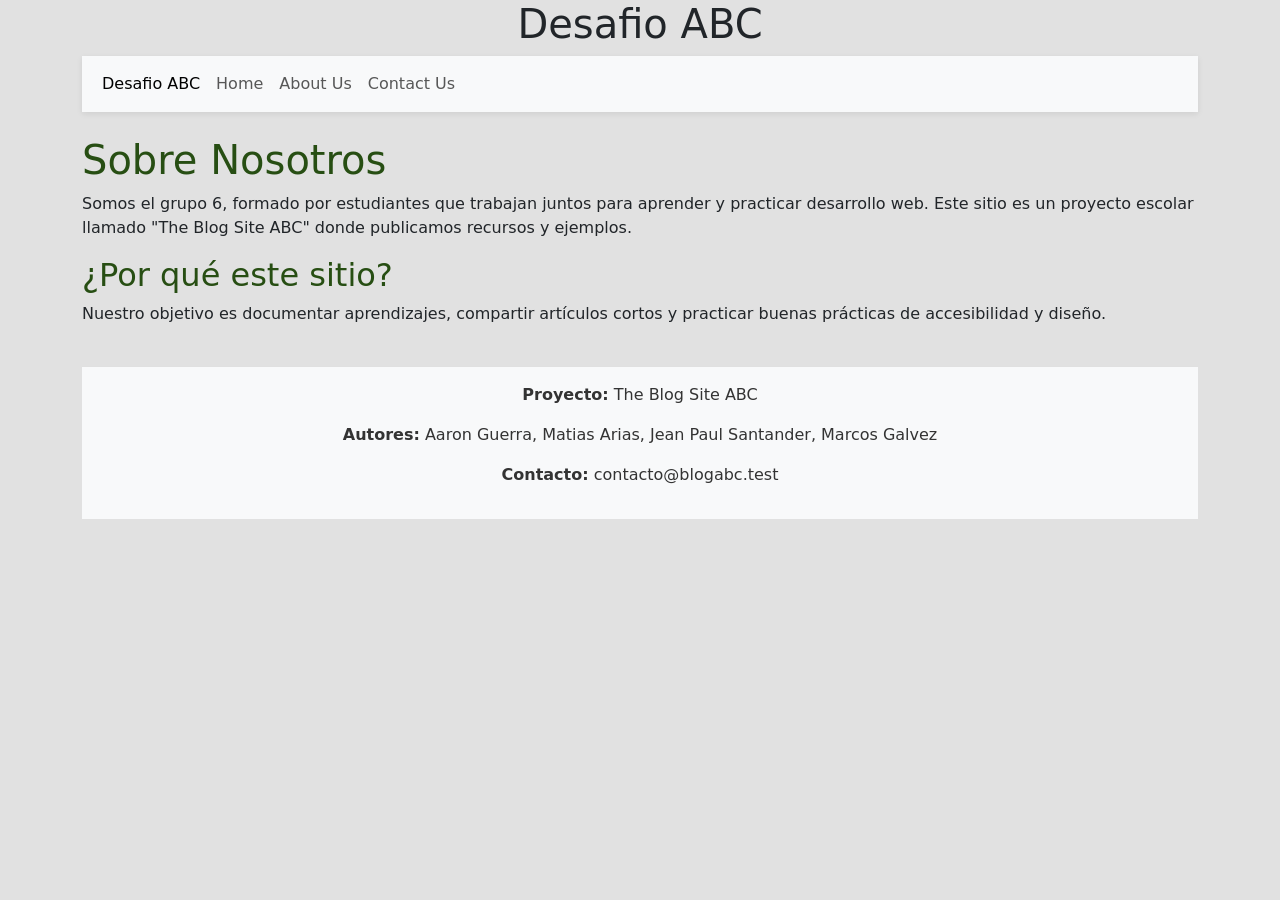
==== pages/aboutus.html @ e4ab9497 "Initial commit: Proyecto The Blog Site ABC" ====
<!doctype html>
<html lang="en">
  <head>
    <meta charset="UTF-8" />
    <meta name="viewport" content="width=device-width, initial-scale=1.0" />
    <title>Desafio ABC</title>
    <!-- Bootstrap -->
    <link href="https://cdn.jsdelivr.net/npm/bootstrap@5.3.8/dist/css/bootstrap.min.css" rel="stylesheet" integrity="sha384-sRIl4kxILFvY47J16cr9ZwB07vP4J8+LH7qKQnuqkuIAvNWLzeN8tE5YBujZqJLB" crossorigin="anonymous">
    <link href="../style.css" rel="stylesheet" />
  </head>
  <body class="container">
    <header>
      <h1 id="title" class="text-center">Desafio ABC</h1>
      <nav class="navbar navbar-expand-lg bg-body-tertiary sticky-top" id="mainNav">
        <div class="container-fluid">
          <button
            class="navbar-toggler"
            type="button"
            data-bs-toggle="collapse"
            data-bs-target="#navbarNav"
            aria-controls="navbarNav"
            aria-expanded="false"
            aria-label="Toggle navigation"
          >
            <span class="navbar-toggler-icon"></span>
          </button>
          <div class="collapse navbar-collapse" id="navbarNav">
            <ul class="navbar-nav">
              <li class="nav-item">
                <a
                  class="nav-link active"
                  aria-current="page"
                  href="../index.html"
                  >Desafio ABC</a
                >
              </li>
              <li class="nav-item">
                <a class="nav-link" href="home.html">Home</a>
              </li>
              <li class="nav-item">
                <a class="nav-link" href="aboutus.html">About Us</a>
              </li>
              <li class="nav-item">
                <a class="nav-link" href="contactus.html">Contact Us</a>
              </li>
            </ul>
          </div>
        </div>
      </nav>
    </header>
    <main class="my-4">
      <div class="row">
        <div class="col-12">
          <h1>Sobre Nosotros</h1>
          <p>
            Somos el grupo 6, formado por estudiantes que trabajan juntos para
            aprender y practicar desarrollo web. Este sitio es un proyecto
            escolar llamado "The Blog Site ABC" donde publicamos recursos y
            ejemplos.
          </p>
          <h2>¿Por qué este sitio?</h2>
          <p>
            Nuestro objetivo es documentar aprendizajes, compartir artículos
            cortos y practicar buenas prácticas de accesibilidad y diseño.
          </p>
        </div>
      </div>
    </main>

    <!-- Bootstrap -->
    <script src="https://cdn.jsdelivr.net/npm/bootstrap@5.3.8/dist/js/bootstrap.bundle.min.js" integrity="sha384-FKyoEForCGlyvwx9Hj09JcYn3nv7wiPVlz7YYwJrWVcXK/BmnVDxM+D2scQbITxI" crossorigin="anonymous"></script>
    <!-- Script Js -->
    <script src="../script.js"></script>

    <footer class="site-footer text-center mt-4 py-3">
      <div class="container">
        <p><strong>Proyecto:</strong> The Blog Site ABC</p>
        <p><strong>Autores:</strong> Aaron Guerra, Matias Arias, Jean Paul Santander, Marcos Galvez</p>
        <p><strong>Contacto:</strong> contacto@blogabc.test</p>
      </div>
    </footer>
  </body>
</html>
---- style.css ----
#title {
  text-align: center;
}

#h3_green {
  color: rgb(70, 117, 0);
}

.parent {
  display: grid;
  grid-template-columns: repeat(6, 1fr);
  grid-template-rows: repeat(5, 1fr);
  gap: 8px;
  text-align: center;
  border: black solid 1px;
  border-radius: 5px;
  box-shadow: 10px 10px 50px 0;
}

.letter {
  color: rgb(70, 117, 0);
  border: black solid 1px;
  padding: 40px 5px 40px 5px;
  margin: 5px 5px 5px 5px;
  border-radius: 5px;
  position: relative;
  justify-content: center;
  align-items: center;
  overflow: hidden;
  font-size: 3rem;
}

.letter_last3 {
  color: blue;
  border: black solid 1px;
  padding: 40px 5px 40px 5px;
  margin: 5px 5px 5px 5px;
  border-radius: 5px;
  position: relative;
  justify-content: center;
  align-items: center;
  overflow: hidden;
  font-size: 3rem;
}

body {
  background-color: rgb(225, 225, 225);
}

.letter-img {
    position: absolute;
    inset: 0;
    width: 100%;
    height: 100%;
    object-fit: cover;
    opacity: 0;
    transition: opacity 0.2s ease;
}

.letter.active {
    color: transparent;
}

.letter.active .letter-img {
    opacity: 1;
}
.btn-container{
  display: flex;
  justify-content: center;
  margin-top: 5px;
}

#randomColorsBtn{
  padding: 20px 60px;
  font-size: 22px;
  font-weight: bold;
}

#x, #y, #z, #filler-gif {
    grid-row-start: 5;
}

#filler-gif {
    grid-column: 4 / 7; 
}

#filler-gif .letter{
    color: red !important; 
}
    

/* <img src="https://media1.giphy.com/media/v1.Y2lkPTZjMDliOTUyMmZlZnd2Mzd5aHBidGxsN2lsbHBjbzgxaWF2c3dxdGdocDI5bm5zNiZlcD12MV9naWZzX3NlYXJjaCZjdD1n/YQitE4YNQNahy/source.gif"> */

/* Sticky navigation visual tweak */
#mainNav {
  background: rgba(255,255,255,0.95);
  backdrop-filter: blur(4px);
  box-shadow: 0 2px 6px rgba(0,0,0,0.08);
}

/* Footer */
.site-footer {
  background: #f8f9fa;
  border-top: 1px solid #e0e0e0;
  color: #333;
}

/* Home page layout: texto a la izquierda, imagen a la derecha */
main .row img {
  max-width: 100%;
  height: auto;
}

main h1, main h2, main h3 {
  color: #274e13;
}

@media (max-width: 767px) {
  .parent {
    grid-template-columns: repeat(3, 1fr);
  }
}

/* Foro styles */
#forum .card {
  border-radius: 8px;
}

#postsList .card {
  background: #ffffff;
}

#postsList p {
  white-space: pre-wrap;
}
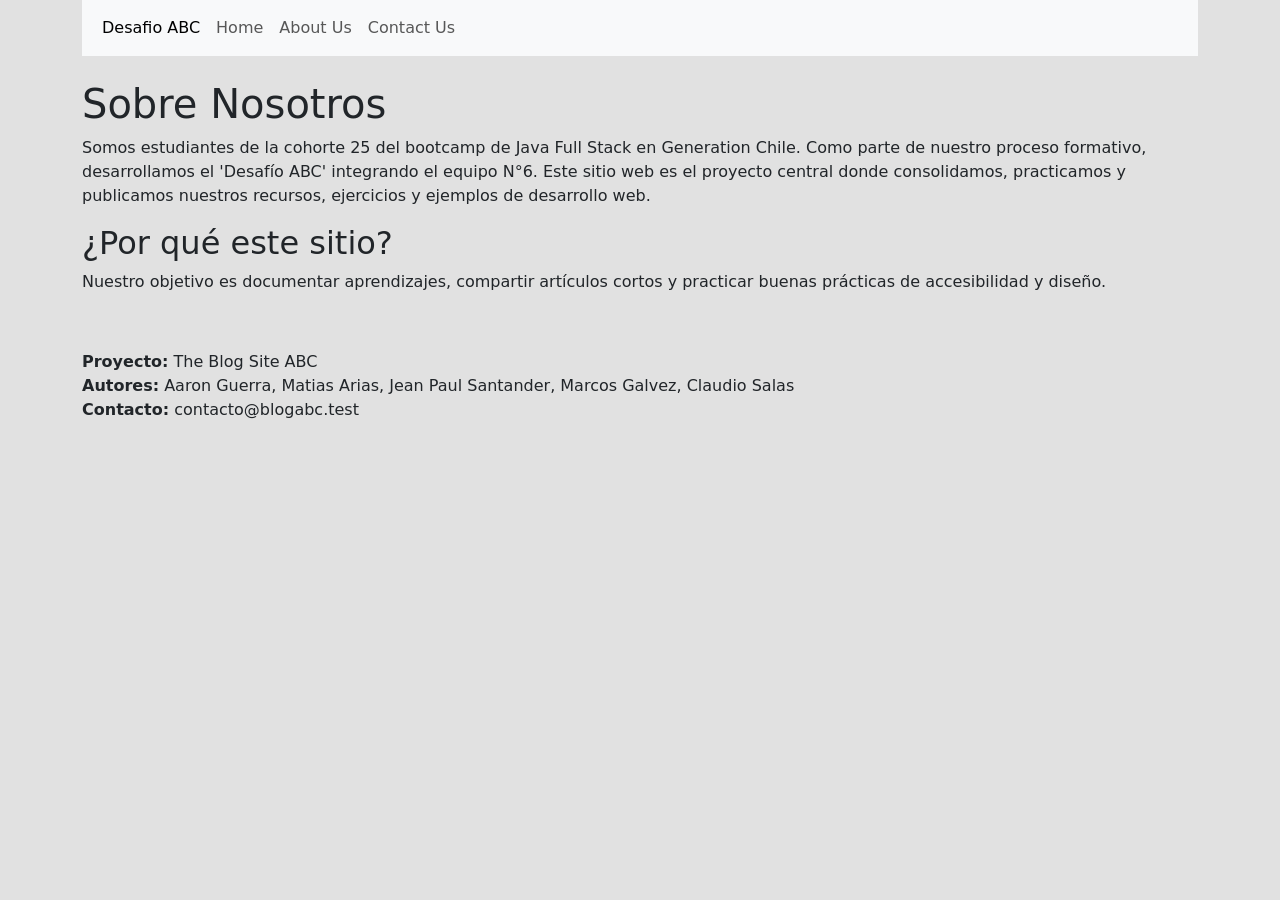
==== commit 006a5949: "Visual fix" ====
--- a/pages/aboutus.html
+++ b/pages/aboutus.html
@@ -10,7 +10,6 @@
   </head>
   <body class="container">
     <header>
-      <h1 id="title" class="text-center">Desafio ABC</h1>
       <nav class="navbar navbar-expand-lg bg-body-tertiary sticky-top" id="mainNav">
         <div class="container-fluid">
           <button
@@ -52,11 +51,10 @@
       <div class="row">
         <div class="col-12">
           <h1>Sobre Nosotros</h1>
-          <p>
-            Somos el grupo 6, formado por estudiantes que trabajan juntos para
-            aprender y practicar desarrollo web. Este sitio es un proyecto
-            escolar llamado "The Blog Site ABC" donde publicamos recursos y
-            ejemplos.
+          <p>Somos estudiantes de la cohorte 25 del bootcamp de Java Full Stack en Generation Chile. 
+            Como parte de nuestro proceso formativo, desarrollamos el 'Desafío ABC' integrando el equipo N°6.
+            Este sitio web es el proyecto central donde consolidamos, practicamos y publicamos nuestros recursos,
+            ejercicios y ejemplos de desarrollo web.
           </p>
           <h2>¿Por qué este sitio?</h2>
           <p>
@@ -73,10 +71,10 @@
     <script src="../script.js"></script>
 
     <footer class="site-footer text-center mt-4 py-3">
-      <div class="container">
-        <p><strong>Proyecto:</strong> The Blog Site ABC</p>
-        <p><strong>Autores:</strong> Aaron Guerra, Matias Arias, Jean Paul Santander, Marcos Galvez</p>
-        <p><strong>Contacto:</strong> contacto@blogabc.test</p>
+      <div id="footer-container">
+        <p class="footer-text"><strong>Proyecto:</strong> The Blog Site ABC</p>
+        <p class="footer-text"><strong>Autores:</strong> Aaron Guerra, Matias Arias, Jean Paul Santander, Marcos Galvez, Claudio Salas</p>
+        <p class="footer-text"><strong>Contacto:</strong> contacto@blogabc.test</p>
       </div>
     </footer>
   </body>
--- a/style.css
+++ b/style.css
@@ -1,3 +1,7 @@
+#h5_sub{
+  margin: 0 100px
+}
+
 #title {
   text-align: center;
 }
@@ -7,6 +11,10 @@
 }
 
 .parent {
+  width: 90%;
+  height: 90%;
+  margin: 0 0 0 100px;
+  justify-content: center;
   display: grid;
   grid-template-columns: repeat(6, 1fr);
   grid-template-rows: repeat(5, 1fr);
@@ -14,7 +22,7 @@
   text-align: center;
   border: black solid 1px;
   border-radius: 5px;
-  box-shadow: 10px 10px 50px 0;
+  box-shadow: 10px 10px 10px 0;
 }
 
 .letter {
@@ -76,60 +84,22 @@
   font-weight: bold;
 }
 
-#x, #y, #z, #filler-gif {
+#x, #y, #z, #filler-gif, #btn-container {
     grid-row-start: 5;
 }
 
 #filler-gif {
-    grid-column: 4 / 7; 
+    grid-column: 4 / 6; 
 }
 
 #filler-gif .letter{
     color: red !important; 
 }
-    
 
-/* <img src="https://media1.giphy.com/media/v1.Y2lkPTZjMDliOTUyMmZlZnd2Mzd5aHBidGxsN2lsbHBjbzgxaWF2c3dxdGdocDI5bm5zNiZlcD12MV9naWZzX3NlYXJjaCZjdD1n/YQitE4YNQNahy/source.gif"> */
-
-/* Sticky navigation visual tweak */
-#mainNav {
-  background: rgba(255,255,255,0.95);
-  backdrop-filter: blur(4px);
-  box-shadow: 0 2px 6px rgba(0,0,0,0.08);
+#footer-container{
+  text-align: start
 }
 
-/* Footer */
-.site-footer {
-  background: #f8f9fa;
-  border-top: 1px solid #e0e0e0;
-  color: #333;
-}
-
-/* Home page layout: texto a la izquierda, imagen a la derecha */
-main .row img {
-  max-width: 100%;
-  height: auto;
-}
-
-main h1, main h2, main h3 {
-  color: #274e13;
-}
-
-@media (max-width: 767px) {
-  .parent {
-    grid-template-columns: repeat(3, 1fr);
-  }
-}
-
-/* Foro styles */
-#forum .card {
-  border-radius: 8px;
-}
-
-#postsList .card {
-  background: #ffffff;
-}
-
-#postsList p {
-  white-space: pre-wrap;
-}
+.footer-text{
+  margin: 0
+}
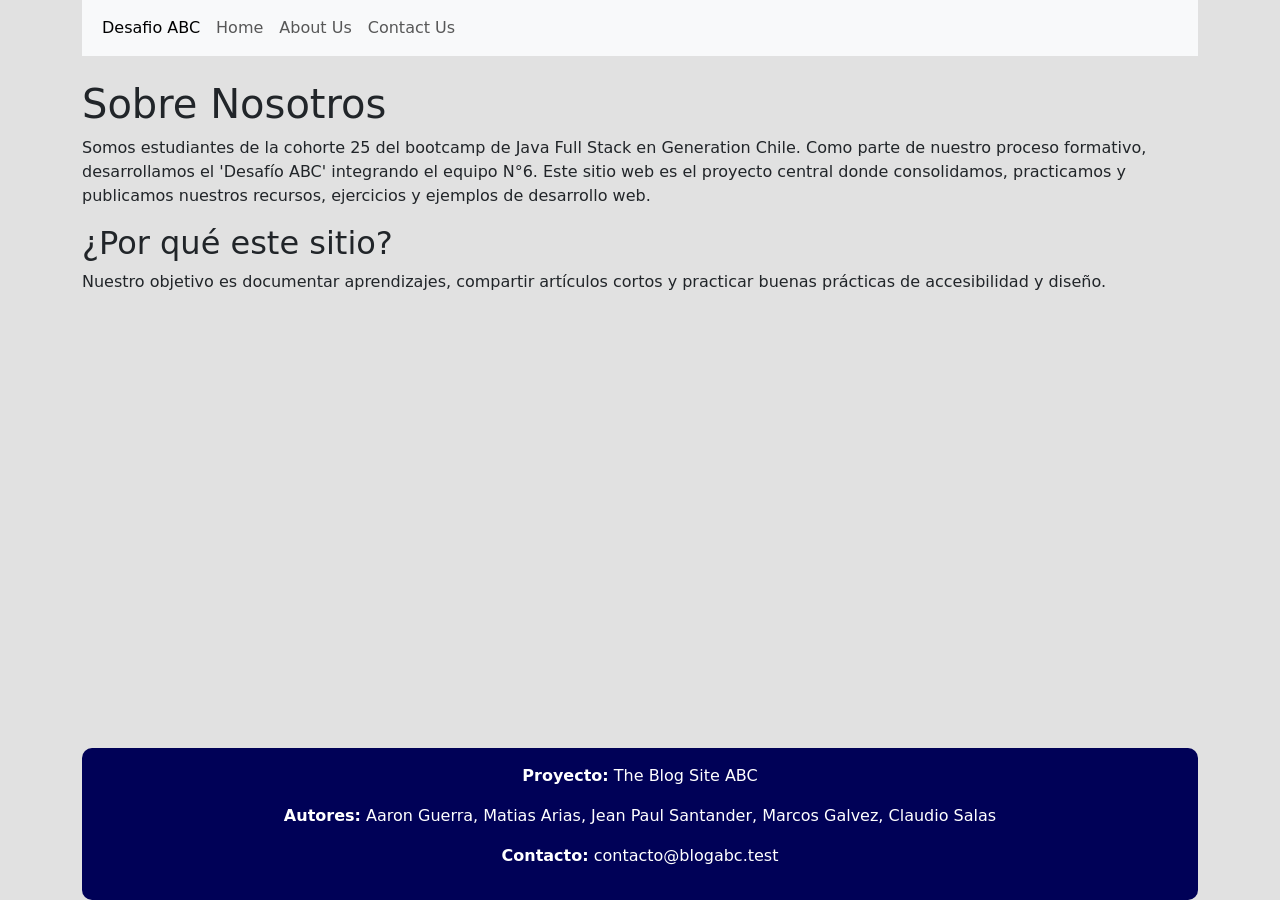
==== commit c87656a9: "v2.0" ====
--- a/pages/aboutus.html
+++ b/pages/aboutus.html
@@ -69,12 +69,11 @@
     <script src="https://cdn.jsdelivr.net/npm/bootstrap@5.3.8/dist/js/bootstrap.bundle.min.js" integrity="sha384-FKyoEForCGlyvwx9Hj09JcYn3nv7wiPVlz7YYwJrWVcXK/BmnVDxM+D2scQbITxI" crossorigin="anonymous"></script>
     <!-- Script Js -->
     <script src="../script.js"></script>
-
     <footer class="site-footer text-center mt-4 py-3">
-      <div id="footer-container">
-        <p class="footer-text"><strong>Proyecto:</strong> The Blog Site ABC</p>
-        <p class="footer-text"><strong>Autores:</strong> Aaron Guerra, Matias Arias, Jean Paul Santander, Marcos Galvez, Claudio Salas</p>
-        <p class="footer-text"><strong>Contacto:</strong> contacto@blogabc.test</p>
+      <div class="container-footer">
+        <p><strong>Proyecto:</strong> The Blog Site ABC</p>
+        <p><strong>Autores:</strong> Aaron Guerra, Matias Arias, Jean Paul Santander, Marcos Galvez, Claudio Salas</p>
+        <p><strong>Contacto:</strong> contacto@blogabc.test</p>
       </div>
     </footer>
   </body>
--- a/style.css
+++ b/style.css
@@ -53,6 +53,23 @@
 
 body {
   background-color: rgb(225, 225, 225);
+  height: 100%;
+  margin: 0;
+  display: flex;
+  flex-direction: column;
+  min-height: 100vh
+}
+
+main, .main-content {
+    flex: 1; 
+}
+
+#container-home{
+  background-color: rgb(225, 225, 225);
+}
+
+.align-items-start{
+  margin: px
 }
 
 .letter-img {
@@ -96,10 +113,14 @@
     color: red !important; 
 }
 
-#footer-container{
-  text-align: start
+.container-footer{
+  color: white;
 }
 
-.footer-text{
-  margin: 0
+footer{
+  align-self: flex-end;
+  background-color:rgb(0, 1, 87);
+  border-radius: 10px;
+  width: 100%;
+  margin-top: auto;
 }
